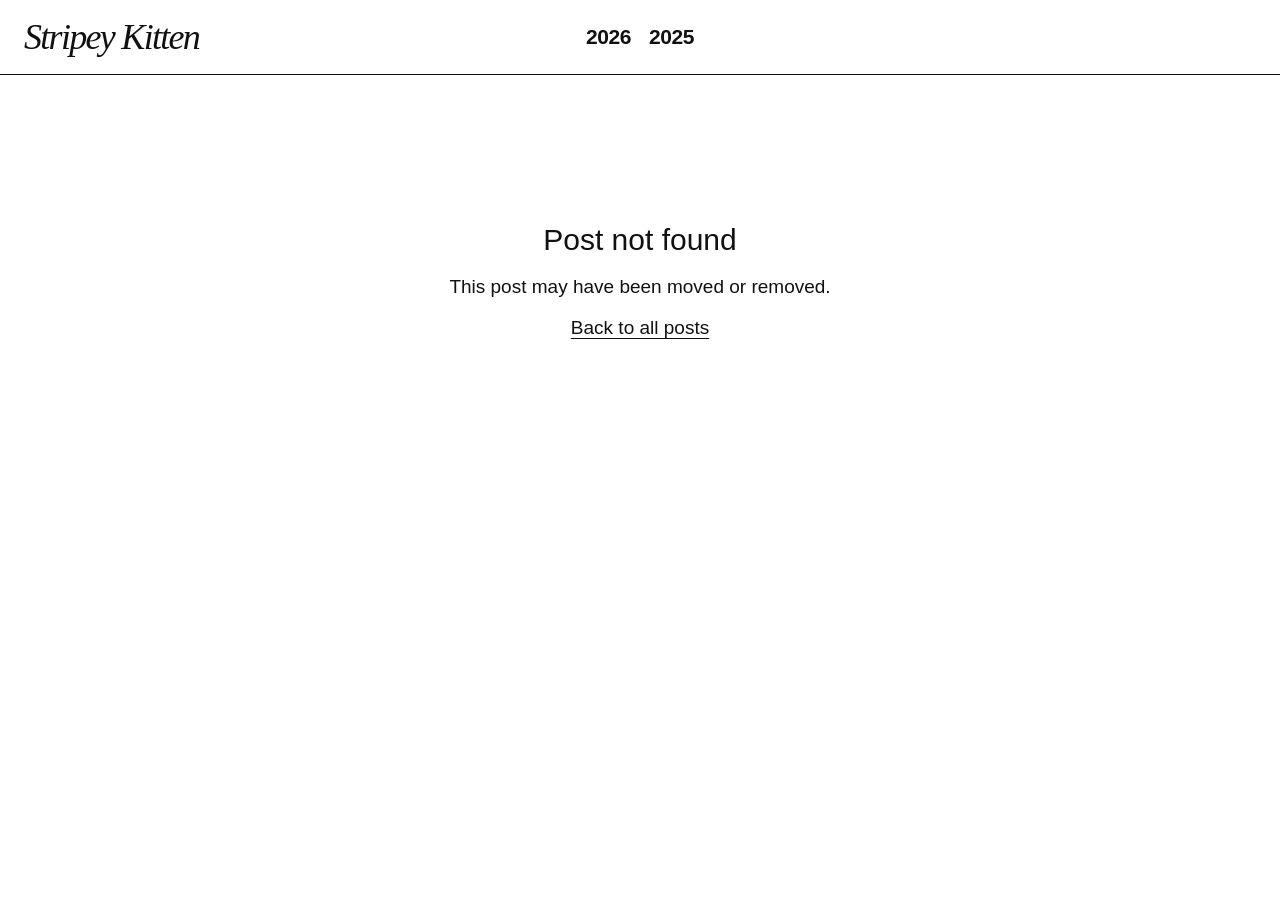
==== post.html @ 9d4d0c29 "Add files via upload" ====
<!doctype html>
<html lang="en">
<head>
  <meta charset="utf-8">
  <meta name="viewport" content="width=device-width, initial-scale=1">
  <meta name="theme-color" content="#ffffff">
  <meta name="description" content="A post from Stripey Kitten.">
  <title>Stripey Kitten</title>
  <link rel="stylesheet" href="./css/styles.css">
  <script src="./js/posts.js" defer></script>
  <script src="./js/app.js" defer></script>
</head>
<body>
  <header class="site-header">
    <a class="site-logo" href="./index.html" aria-label="Stripey Kitten home">Stripey Kitten</a>
    <nav class="year-nav" id="year-nav" aria-label="Browse posts by year"></nav>
  </header>

  <main id="post-content" class="post-main">
    <div class="loading-message">Loading post…</div>
  </main>
</body>
</html>
---- css/styles.css ----
:root {
  color-scheme: light;
  --page-background: #fff;
  --text-color: #111;
  --rule-color: #111;
  --page-gutter: 28px;
  --grid-gap: 32px;
}

* {
  box-sizing: border-box;
}

html {
  min-width: 320px;
  background: var(--page-background);
}

body {
  margin: 0;
  color: var(--text-color);
  background: var(--page-background);
  font-family: Arial, Helvetica, sans-serif;
  -webkit-font-smoothing: antialiased;
  text-rendering: optimizeLegibility;
}

a {
  color: inherit;
}

.site-header {
  position: relative;
  display: flex;
  min-height: 75px;
  align-items: center;
  justify-content: center;
  padding: 14px 24px;
  border-bottom: 1px solid var(--rule-color);
}

.site-logo {
  position: absolute;
  left: 24px;
  top: 50%;
  transform: translateY(-50%);
  color: var(--text-color);
  font-family: Georgia, "Times New Roman", serif;
  font-size: 36px;
  font-style: italic;
  font-weight: 400;
  letter-spacing: -1.7px;
  line-height: 1;
  text-decoration: none;
  white-space: nowrap;
}

.year-nav {
  display: flex;
  align-items: center;
  justify-content: center;
  gap: 18px;
  max-width: calc(100% - 300px);
  overflow-x: auto;
  scrollbar-width: none;
  white-space: nowrap;
}

.year-nav::-webkit-scrollbar {
  display: none;
}

.year-nav a {
  flex: 0 0 auto;
  font-size: 21px;
  font-weight: 600;
  letter-spacing: -0.45px;
  text-decoration: none;
}

.year-nav a:hover,
.year-nav a:focus-visible,
.article-back a:hover,
.article-back a:focus-visible,
.empty-state a:hover,
.empty-state a:focus-visible {
  text-decoration: underline;
  text-underline-offset: 4px;
}

.home-main {
  padding: 0 0 28px;
}

.post-grid {
  display: grid;
  grid-template-columns: repeat(4, minmax(0, 1fr));
  align-items: start;
  column-gap: var(--grid-gap);
  row-gap: 42px;
  padding: 80px var(--page-gutter) 0;
}

.post-card {
  min-width: 0;
}

.post-card-link {
  display: block;
  color: inherit;
  text-decoration: none;
}

.post-card-image {
  display: block;
  width: 100%;
  height: auto;
  border: 1px solid #e6e6e6;
  background: #f4f4f4;
}

.post-card-title,
.post-date {
  margin: 6px 0 0;
  font-size: 21px;
  font-weight: 400;
  letter-spacing: -0.42px;
  line-height: 1.25;
}

.post-date {
  margin-top: 1px;
}

.post-card-link:hover .post-card-title,
.post-card-link:focus-visible .post-card-title {
  text-decoration: underline;
  text-underline-offset: 3px;
}

.pagination {
  display: flex;
  align-items: center;
  justify-content: center;
  gap: 14px;
  padding: 44px var(--page-gutter) 24px;
}

.pagination-button {
  display: inline-flex;
  min-height: 42px;
  align-items: center;
  justify-content: center;
  padding: 9px 15px;
  border: 1px solid var(--text-color);
  background: #fff;
  color: var(--text-color);
  font: inherit;
  font-size: 16px;
  text-decoration: none;
}

a.pagination-button:hover,
a.pagination-button:focus-visible {
  background: #f2f2f2;
}

.pagination-button.is-disabled {
  border-color: #bdbdbd;
  color: #888;
}

.pagination-status {
  font-size: 14px;
  white-space: nowrap;
}

.post-main {
  padding: 52px 24px 64px;
}

.article {
  width: min(100%, 1040px);
  margin: 0 auto;
}

.article-header {
  margin: 0 auto 28px;
  max-width: 900px;
}

.article-title {
  margin: 0;
  font-size: clamp(28px, 4vw, 46px);
  font-weight: 400;
  letter-spacing: -1.2px;
  line-height: 1.12;
}

.article-date {
  margin: 12px 0 0;
  font-size: 19px;
  line-height: 1.3;
}

.article-image {
  display: block;
  width: 100%;
  max-height: 78vh;
  object-fit: contain;
  object-position: left top;
  background: #f5f5f5;
}

.article-content {
  max-width: 740px;
  margin: 32px auto 0;
  font-size: 19px;
  line-height: 1.65;
}

.article-content p {
  margin: 0 0 1.1em;
}

.article-back {
  max-width: 740px;
  margin: 38px auto 0;
  font-size: 16px;
}

.article-back a,
.empty-state a {
  text-underline-offset: 4px;
}

.empty-state {
  padding: 96px 24px;
  text-align: center;
  font-size: 19px;
}

.empty-state h1 {
  margin: 0 0 12px;
  font-size: 30px;
  font-weight: 400;
}

.loading-message {
  padding: 80px 28px;
  font-size: 18px;
}

.visually-hidden {
  position: absolute;
  width: 1px;
  height: 1px;
  padding: 0;
  margin: -1px;
  overflow: hidden;
  clip: rect(0, 0, 0, 0);
  white-space: nowrap;
  border: 0;
}

:focus-visible {
  outline: 2px solid currentColor;
  outline-offset: 4px;
}

@media (max-width: 1100px) {
  :root {
    --page-gutter: 22px;
    --grid-gap: 24px;
  }

  .post-grid {
    grid-template-columns: repeat(3, minmax(0, 1fr));
    padding-top: 60px;
  }

  .site-logo {
    font-size: 33px;
  }

  .year-nav a {
    font-size: 19px;
  }
}

@media (max-width: 760px) {
  :root {
    --page-gutter: 16px;
    --grid-gap: 16px;
  }

  .site-header {
    min-height: 0;
    align-items: flex-start;
    flex-direction: column;
    gap: 14px;
    padding: 16px;
  }

  .site-logo {
    position: static;
    transform: none;
    font-size: 32px;
  }

  .year-nav {
    justify-content: flex-start;
    gap: 17px;
    width: 100%;
    max-width: 100%;
    padding: 1px 0 3px;
  }

  .year-nav a {
    font-size: 17px;
  }

  .post-grid {
    grid-template-columns: repeat(2, minmax(0, 1fr));
    padding-top: 32px;
    row-gap: 30px;
  }

  .post-card-title,
  .post-date {
    font-size: 16px;
    letter-spacing: -0.2px;
  }

  .pagination {
    gap: 8px;
    padding-top: 32px;
  }

  .pagination-button {
    min-height: 38px;
    padding: 8px 10px;
    font-size: 14px;
  }

  .pagination-status {
    font-size: 12px;
  }

  .post-main {
    padding: 32px 16px 48px;
  }

  .article-title {
    letter-spacing: -0.6px;
  }

  .article-content {
    margin-top: 24px;
    font-size: 17px;
  }
}

@media (max-width: 420px) {
  .post-grid {
    grid-template-columns: 1fr;
    row-gap: 28px;
  }

  .post-card-title,
  .post-date {
    font-size: 18px;
  }
}
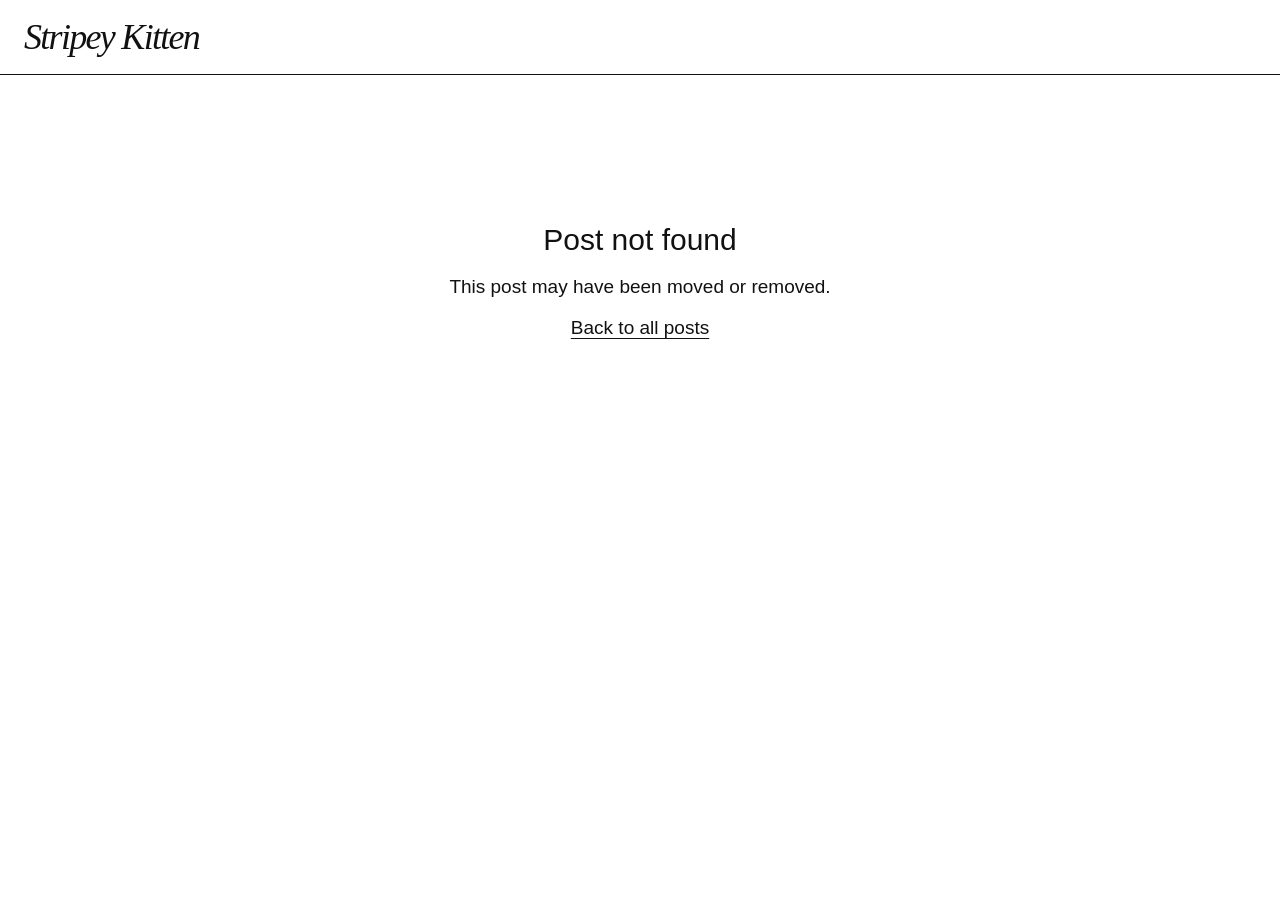
==== commit a724afa0: "Add files via upload" ====
--- a/post.html
+++ b/post.html
@@ -1,23 +1,3 @@
 <!doctype html>
-<html lang="en">
-<head>
-  <meta charset="utf-8">
-  <meta name="viewport" content="width=device-width, initial-scale=1">
-  <meta name="theme-color" content="#ffffff">
-  <meta name="description" content="A post from Stripey Kitten.">
-  <title>Stripey Kitten</title>
-  <link rel="stylesheet" href="./css/styles.css">
-  <script src="./js/posts.js" defer></script>
-  <script src="./js/app.js" defer></script>
-</head>
-<body>
-  <header class="site-header">
-    <a class="site-logo" href="./index.html" aria-label="Stripey Kitten home">Stripey Kitten</a>
-    <nav class="year-nav" id="year-nav" aria-label="Browse posts by year"></nav>
-  </header>
-
-  <main id="post-content" class="post-main">
-    <div class="loading-message">Loading post…</div>
-  </main>
-</body>
-</html>
+<html lang="en"><head><meta charset="utf-8"><meta name="viewport" content="width=device-width, initial-scale=1"><meta name="theme-color" content="#ffffff"><meta name="description" content="Stripey Kitten — a simple visual blog."><title>Stripey Kitten</title><link rel="stylesheet" href="./css/styles.css"><script src="./js/app.js" defer></script></head>
+<body><header class="site-header"><a class="site-logo" href="./index.html" aria-label="Stripey Kitten home">Stripey Kitten</a><nav class="year-nav" id="year-nav" aria-label="Browse posts by year"></nav></header><main id="post-content" class="post-main"><div class="loading-message">Loading post…</div></main></body></html>
--- a/css/styles.css
+++ b/css/styles.css
@@ -180,13 +180,15 @@
 }
 
 .article {
-  width: min(100%, 1040px);
+  width: 100%;
+  max-width: 747px; /* Two-thirds of the previous 1120px maximum. */
   margin: 0 auto;
 }
 
 .article-header {
-  margin: 0 auto 28px;
-  max-width: 900px;
+  width: 100%;
+  margin: 0 0 28px;
+  max-width: none;
 }
 
 .article-title {
@@ -205,11 +207,13 @@
 
 .article-image {
   display: block;
+  /* Use the article's full width; the article itself is centered and capped on wide screens. */
   width: 100%;
-  max-height: 78vh;
-  object-fit: contain;
-  object-position: left top;
-  background: #f5f5f5;
+  height: auto;
+  max-height: none;
+  object-fit: initial;
+  object-position: initial;
+  background: transparent;
 }
 
 .article-content {
